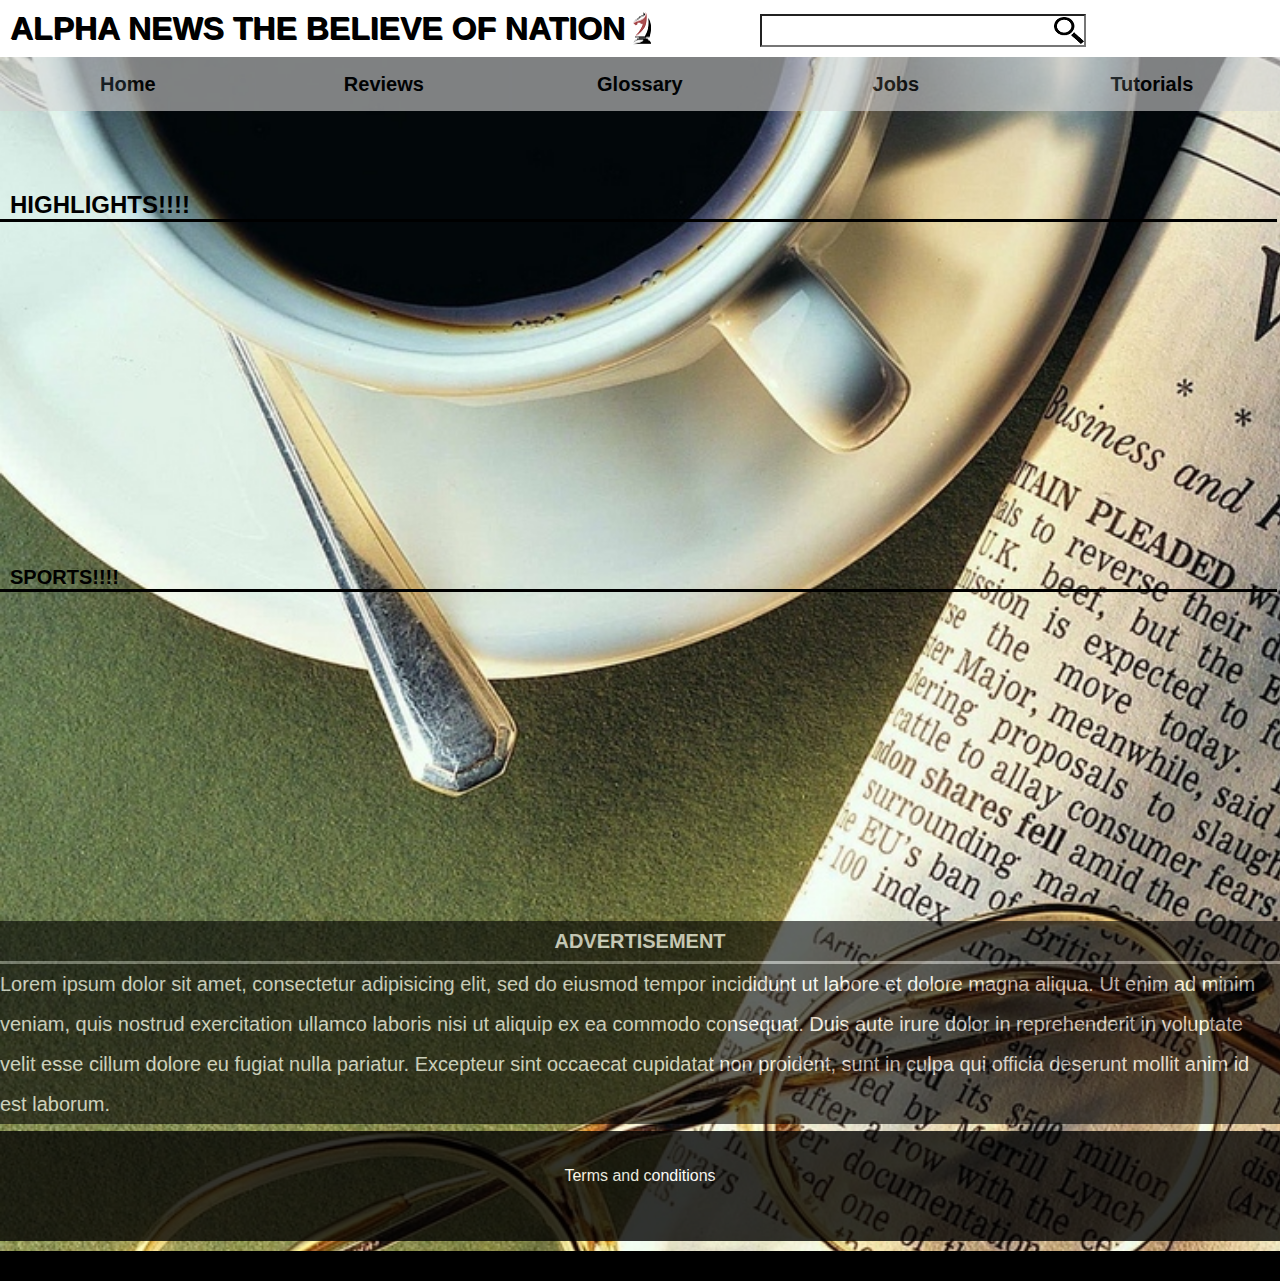
==== index.html @ 5abec129 "all files added" ====
<!DOCTYPE html>
<html>
<link rel="stylesheet" type="text/css" href="style.css">
<head>
	<title>
		NEWS
	</title>
	<h1>
		ALPHA NEWS THE BELIEVE OF NATION
		<img src="horse1.png">
		<div class="search">
			<input type="text" name="">

	</h1>
</head>
<body> 
	<div class="first">
			<ul>
			<li><a href="#">Home</a>
			 	<ul class="menu">
			 		<li><a href="bio.html">Bio </a></li>
			 		<li><a href="team.html">Department </a></li>
			 	</ul>

			</li>
			<li><a href="reviews.html">Reviews</a></li>
			<li><a href="glossary.html">Glossary</a></li>
			<li><a href="jobs.html">Jobs</a></li>
			<li><a href="tutorials.html">Tutorials</a></li>

			</ul>
			
	</div>
	<h2>
			HIGHLIGHTS!!!!
		</h2>
	<div class="sec">
		
		<p>
			<iframe width="494" height="315" src="https://www.youtube.com/embed/oa-udwGUkp8" frameborder="0" allow="accelerometer; autoplay; encrypted-media; gyroscope; picture-in-picture" allowfullscreen></iframe>
		</p>
		<nav>
			<iframe width="494" height="315" src="https://www.youtube.com/embed/fMRSCq1LvaY" frameborder="0" allow="accelerometer; autoplay; encrypted-media; gyroscope; picture-in-picture" allowfullscreen></iframe>
		</nav>
		<section>
			
		<iframe width="494" height="315" src="https://www.youtube.com/embed/AkEDk6zw_Sw" frameborder="0" allow="accelerometer; autoplay; encrypted-media; gyroscope; picture-in-picture" allowfullscreen></iframe>		

		</section>
	</div>

	<h3> 
			SPORTS!!!!
		</h3>

	<div class="third">
		
		<p>
			<iframe width="494" height="315" src="https://www.youtube.com/embed/UkL9l2FWIls" frameborder="0" allow="accelerometer; autoplay; encrypted-media; gyroscope; picture-in-picture" allowfullscreen></iframe>
		</p>
		<nav>
			<iframe width="494" height="315" src="https://www.youtube.com/embed/j0T42bSuOeA" frameborder="0" allow="accelerometer; autoplay; encrypted-media; gyroscope; picture-in-picture" allowfullscreen></iframe>
		</nav>
		<section>
			<iframe width="494" height="315" src="https://www.youtube.com/embed/3Cjxfu1AcQA" frameborder="0" allow="accelerometer; autoplay; encrypted-media; gyroscope; picture-in-picture" allowfullscreen></iframe>
		</section>

	</div>
</body>
<footer>
	<div class="last">
		<h4>
			ADVERTISEMENT
		</h4>
		Lorem ipsum dolor sit amet, consectetur adipisicing elit, sed do eiusmod
		tempor incididunt ut labore et dolore magna aliqua. Ut enim ad minim veniam,
		quis nostrud exercitation ullamco laboris nisi ut aliquip ex ea commodo
		consequat. Duis aute irure dolor in reprehenderit in voluptate velit esse
		cillum dolore eu fugiat nulla pariatur. Excepteur sint occaecat cupidatat non
		proident, sunt in culpa qui officia deserunt mollit anim id est laborum.
	</div>

	<nav class="end">
		Terms and conditions
	</nav>
		<p>
			
		</p>

		
</footer>
<p class="ending">
			
		</p>
</html>
---- style.css ----
*{
	margin: 0;padding: 0;
}
h1{
 	background-color: white;padding: 10px;text-shadow: 1px 1px;display:flex;width:1400px
 	font-size: 25px;
}
.search {
	padding:0 0 0 100px; /*this is the text box in our header */
}
.search input{
	font-size: 25px;background-image: url(logo.png);background-repeat: no-repeat;
background-position: right;/*we have added a image for seacrh icon*/
}
body{
 	background-image: url(home.jpg);width:100%;height: 100%;background-size: cover;
 	font-family:sans-serif;/*a image is added in ab body also with font family*/
 } 

a{
 	display: flex;align-items: center;/* justifying our content in centre and displayig flex our */
 	text-decoration: none; 
 	justify-content: center;
 	height: 50px;background-color:lightgrey;
 	color: black;
 	font-size: 20px;
 	padding: 2px 5px;
 	font-weight: bold;
 	opacity: .6;
 	width: 96%;

}
.first a:hover{
	background-color:grey;/*add hover effect in our navigation bar with grey colour in display*/
}
.first ul{
	list-style: none;/*displaying flex to our unorder list*/
	display: flex;	
}
.first ul li{
	position: relative;width:98%;
	text-align:center; 
	font size:25px;
} 
.first li:hover .menu li{
	display: block; 
}
.menu li{
	display: none;

}

}
.menu ul{   
	display: flex;
	flex-direction: column;
	width:90%;
}
 h2{
	margin: 0px;
	padding: 80px 0px 0px 10px;
	border-bottom:3px solid black;
	width: 99%;
	font-weight: none;
	display: flex;
	margin: 0;
}
.sec p{
	padding: 10px 0 0; 
}
.sec section{
	padding: 5px;
}
.sec{
display: flex;
}
nav{
	padding:5px;
}

 h3{
	padding: 15px 0px 0px 10px;
	border-bottom:3px solid black;
	width:99%;
	font-size: 20px;
	font-weight:bold;

}
.third{   
	display: flex;
}
.third section{
	padding: 5px;
}
p{
	padding: 10px 0px 0px;margin: 0;
}
h4{
	border-bottom: 3px solid grey;text-align: center;
}
.last{
	background-color: black;
	
	padding: 0px 0px 0px 0px;
	color: white;
	font-size: 20px;
	opacity: 0.6;
	width:100%;
	line-height: 40px;
}
.end{
	text-align: center;

	background-color: black;
	margin:7px 20px 0 0px;
	line-height: 50px;
	padding: 20px 0px 0px 0px;
	color: white;
	width:100%;
	height: 90px;
	opacity: 0.8;
}
.ending {
	background-color: black;
	text-align: center;
	width: 100%;
	height:20px;
	margin:0px;

}
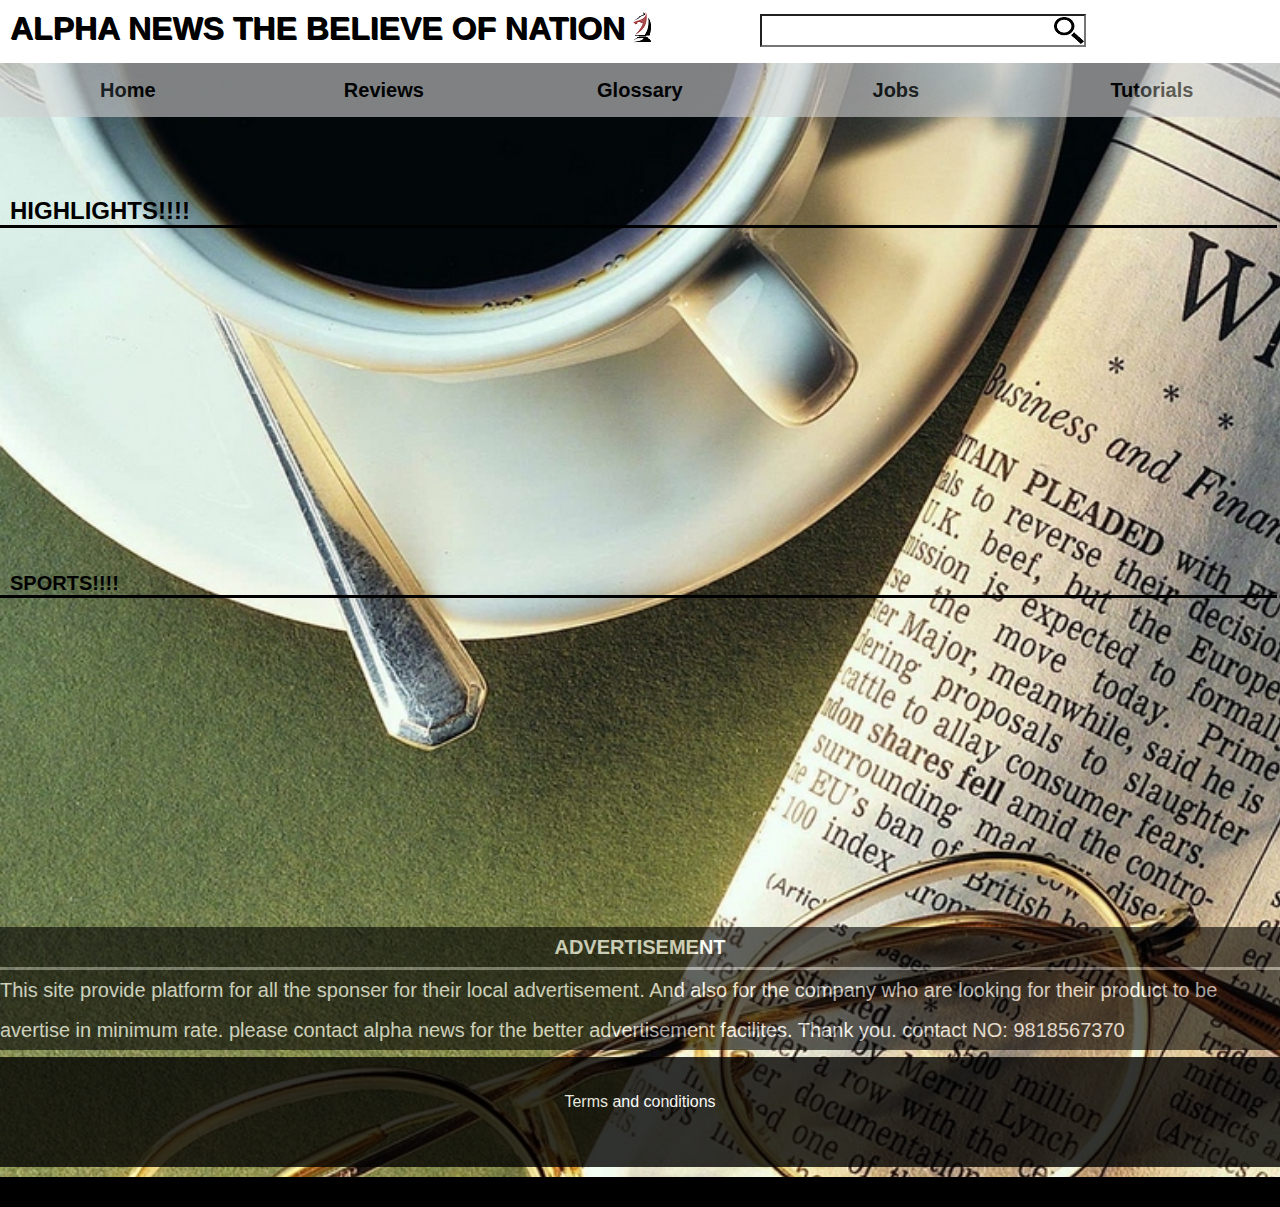
==== commit 1c5d7001: "add files 4" ====
--- a/index.html
+++ b/index.html
@@ -7,9 +7,12 @@
 	</title>
 	<h1>
 		ALPHA NEWS THE BELIEVE OF NATION
-		<img src="horse1.png">
+		<div class="image">
+			<img src="horse1.png">
+		</div>
+		
 		<div class="search">
-			<input type="text" name="">
+			<input type="text" name=""></div>
 
 	</h1>
 </head>
@@ -72,12 +75,10 @@
 		<h4>
 			ADVERTISEMENT
 		</h4>
-		Lorem ipsum dolor sit amet, consectetur adipisicing elit, sed do eiusmod
-		tempor incididunt ut labore et dolore magna aliqua. Ut enim ad minim veniam,
-		quis nostrud exercitation ullamco laboris nisi ut aliquip ex ea commodo
-		consequat. Duis aute irure dolor in reprehenderit in voluptate velit esse
-		cillum dolore eu fugiat nulla pariatur. Excepteur sint occaecat cupidatat non
-		proident, sunt in culpa qui officia deserunt mollit anim id est laborum.
+		This site provide platform for all the sponser for their local advertisement. And also for the company who are looking for their 
+		product to be avertise in minimum rate. please contact alpha news for the better advertisement facilites.
+		Thank you.
+		contact NO: 9818567370 
 	</div>
 
 	<nav class="end">
--- a/style.css
+++ b/style.css
@@ -1,3 +1,7 @@
+body{
+	overflow-x: hidden;
+}
+
 *{
 	margin: 0;padding: 0;
 }
@@ -128,4 +132,11 @@
 	margin:0px;
 
 }
+@media screen and (max-width: 600px){
+	
+	 a{ flex-direction: column; width: 100%; }
+	div{flex-direction: column;}
+	
+	h1 {flex-direction: column; width: 100%;}
+}
 
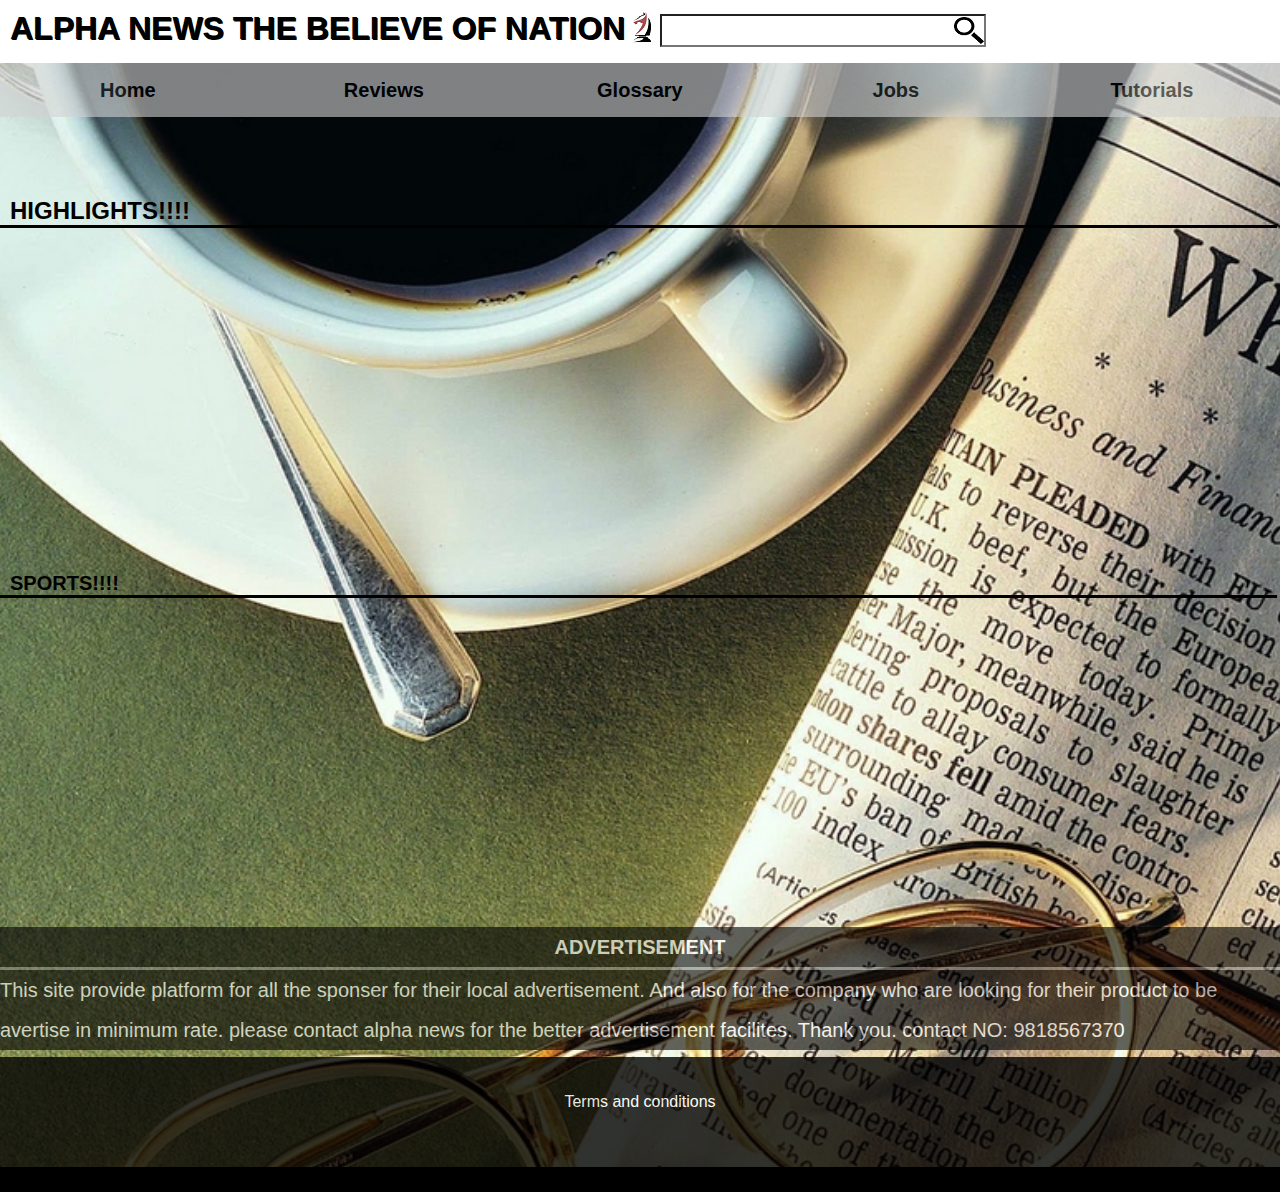
==== commit ef4c96e8: "final add" ====
--- a/index.html
+++ b/index.html
@@ -84,9 +84,7 @@
 	<nav class="end">
 		Terms and conditions
 	</nav>
-		<p>
-			
-		</p>
+		
 
 		
 </footer>
--- a/style.css
+++ b/style.css
@@ -1,13 +1,14 @@
-body{
+body{/*this is to avoid overflow while making it responsive*/
 	overflow-x: hidden;
 }
 
-*{
+*{/*determine whole body and spaces*/
 	margin: 0;padding: 0;
 }
 h1{
  	background-color: white;padding: 10px;text-shadow: 1px 1px;display:flex;width:1400px
- 	font-size: 25px;
+ 	font-size: 25px;/* the header given flex as to disply title and input box and logo to x axis*/
+}
 }
 .search {
 	padding:0 0 0 100px; /*this is the text box in our header */
@@ -41,26 +42,27 @@
 	list-style: none;/*displaying flex to our unorder list*/
 	display: flex;	
 }
-.first ul li{
+.first ul li{/* to make list item position fixed in a position and text alisgn center*/
 	position: relative;width:98%;
 	text-align:center; 
 	font size:25px;
 } 
-.first li:hover .menu li{
+.first li:hover .menu li{/*displaying block to the list and giving it the hover effect to touch the element*/ 
+
 	display: block; 
 }
-.menu li{
+.menu li{/*displaying none so that only on the click the display can be done*/
 	display: none;
 
 }
 
 }
-.menu ul{   
+.menu ul{ /*giving flex to the menu class for row display*/   
 	display: flex;
 	flex-direction: column;
 	width:90%;
 }
- h2{
+ h2{/*contain highlights*/
 	margin: 0px;
 	padding: 80px 0px 0px 10px;
 	border-bottom:3px solid black;
@@ -69,20 +71,20 @@
 	display: flex;
 	margin: 0;
 }
-.sec p{
-	padding: 10px 0 0; 
+.sec p{/*conatin embed video*/
+	padding: 5px 0 0; 
 }
-.sec section{
+.sec section{/*conatin embed video*/
 	padding: 5px;
 }
-.sec{
+.sec{/*displaying flex to embed video*/
 display: flex;
 }
-nav{
+nav{/*conatin embed video*/
 	padding:5px;
 }
 
- h3{
+ h3{/*conatin sports*/
 	padding: 15px 0px 0px 10px;
 	border-bottom:3px solid black;
 	width:99%;
@@ -90,19 +92,19 @@
 	font-weight:bold;
 
 }
-.third{   
+.third{   /*displaying flex to embed video*/
 	display: flex;
 }
-.third section{
+.third section{/*conatin embed video*/
 	padding: 5px;
 }
-p{
-	padding: 10px 0px 0px;margin: 0;
+p{/*conatin embed video*/
+	padding: 5px 0px 0px;margin: 0;
 }
 h4{
 	border-bottom: 3px solid grey;text-align: center;
 }
-.last{
+.last{/*conatin advertisemnt with written element with transparency*/
 	background-color: black;
 	
 	padding: 0px 0px 0px 0px;
@@ -112,7 +114,7 @@
 	width:100%;
 	line-height: 40px;
 }
-.end{
+.end{/*conatin terms and condition with  transparency*/
 	text-align: center;
 
 	background-color: black;
@@ -124,15 +126,15 @@
 	height: 90px;
 	opacity: 0.8;
 }
-.ending {
+.ending {/*TO display the border black line*/
 	background-color: black;
-	text-align: center;
+	
 	width: 100%;
 	height:20px;
 	margin:0px;
 
 }
-@media screen and (max-width: 600px){
+@media screen and (max-width: 600px){/*to make the screen responsive*/
 	
 	 a{ flex-direction: column; width: 100%; }
 	div{flex-direction: column;}
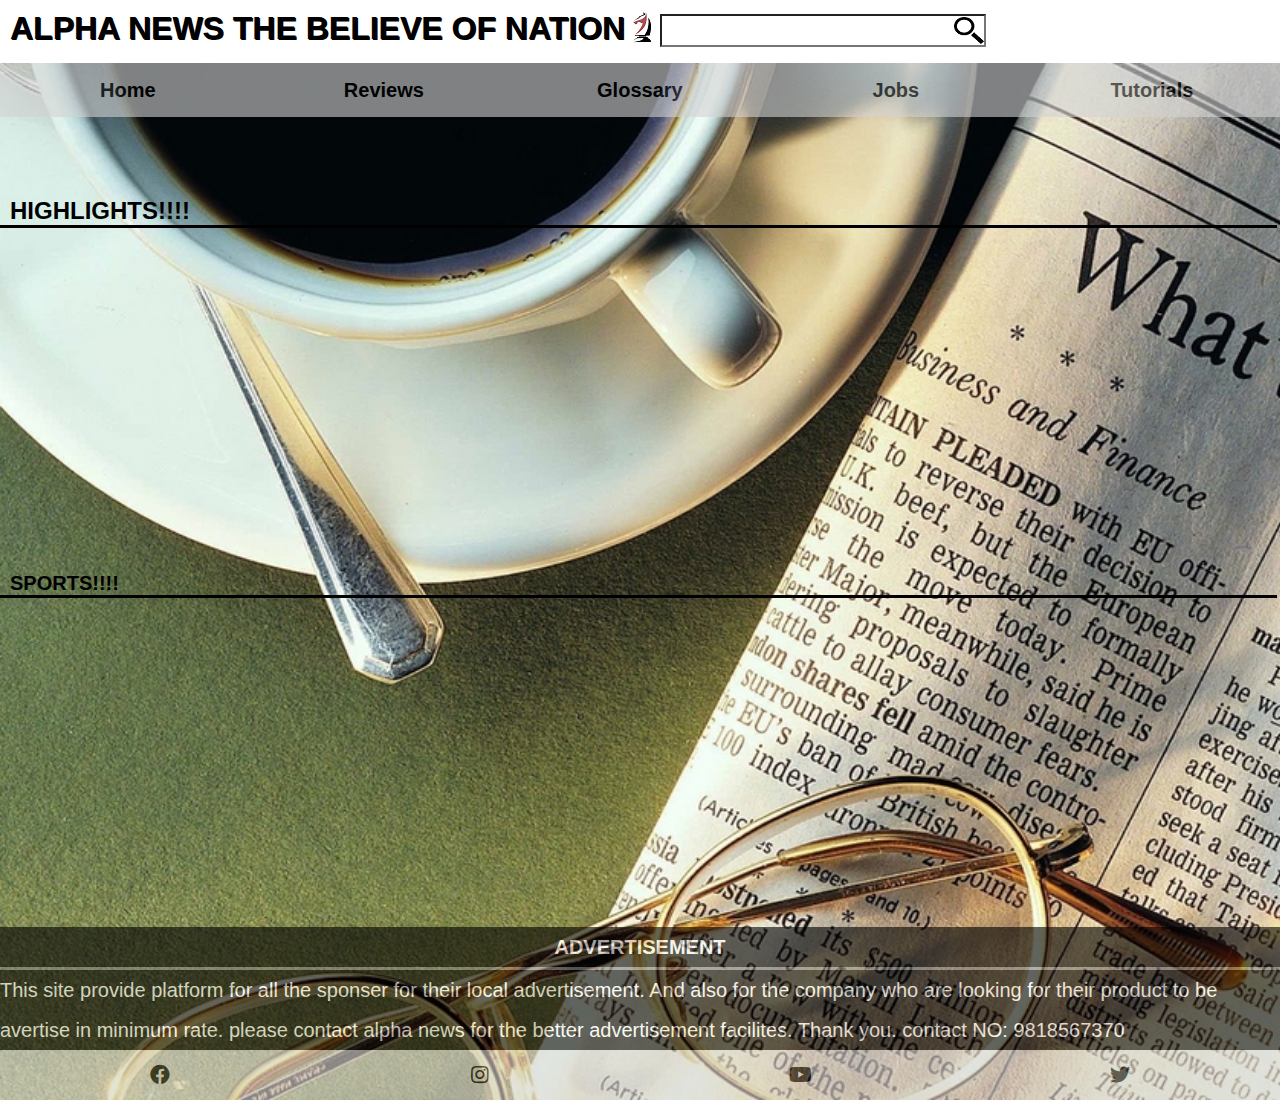
==== commit 2bd14f21: "final assignment" ====
--- a/index.html
+++ b/index.html
@@ -1,6 +1,7 @@
 <!DOCTYPE html>
 <html>
 <link rel="stylesheet" type="text/css" href="style.css">
+<link rel="stylesheet" type="text/css" href="https://use.fontawesome.com/releases/v5.8.2/css/all.css">
 <head>
 	<title>
 		NEWS
@@ -81,14 +82,30 @@
 		contact NO: 9818567370 
 	</div>
 
-	<nav class="end">
-		Terms and conditions
-	</nav>
+	<div class="media">
+		
+		<section>
+			<a class="link" href ="facebook.html">
+			<i class="fab fa-facebook"></i>
+		</a>
+		<a class="link"   href="instagram.html">
+			<i class="fab fa-instagram"></i>
+		</a>
+		<a  class="link"  href="youtube.html">
+			<i class="fab fa-youtube"></i>
+		</a>
+			<a  class="link"  href="twitter.html">
+			<i class="fab fa-twitter"></i>
+		</a>
+
+		</section>
+		
+			
+
+		
+	</div>
 		
 
 		
-</footer>
-<p class="ending">
-			
-		</p>
+
 </html>--- a/style.css
+++ b/style.css
@@ -114,26 +114,8 @@
 	width:100%;
 	line-height: 40px;
 }
-.end{/*conatin terms and condition with  transparency*/
-	text-align: center;
 
-	background-color: black;
-	margin:7px 20px 0 0px;
-	line-height: 50px;
-	padding: 20px 0px 0px 0px;
-	color: white;
-	width:100%;
-	height: 90px;
-	opacity: 0.8;
-}
-.ending {/*TO display the border black line*/
-	background-color: black;
-	
-	width: 100%;
-	height:20px;
-	margin:0px;
 
-}
 @media screen and (max-width: 600px){/*to make the screen responsive*/
 	
 	 a{ flex-direction: column; width: 100%; }
@@ -141,4 +123,11 @@
 	
 	h1 {flex-direction: column; width: 100%;}
 }
+.media section{/*for the social media links*/
+	display: flex;
+}
+.link{
+	height: 50px;padding: 0;
+	
 
+}
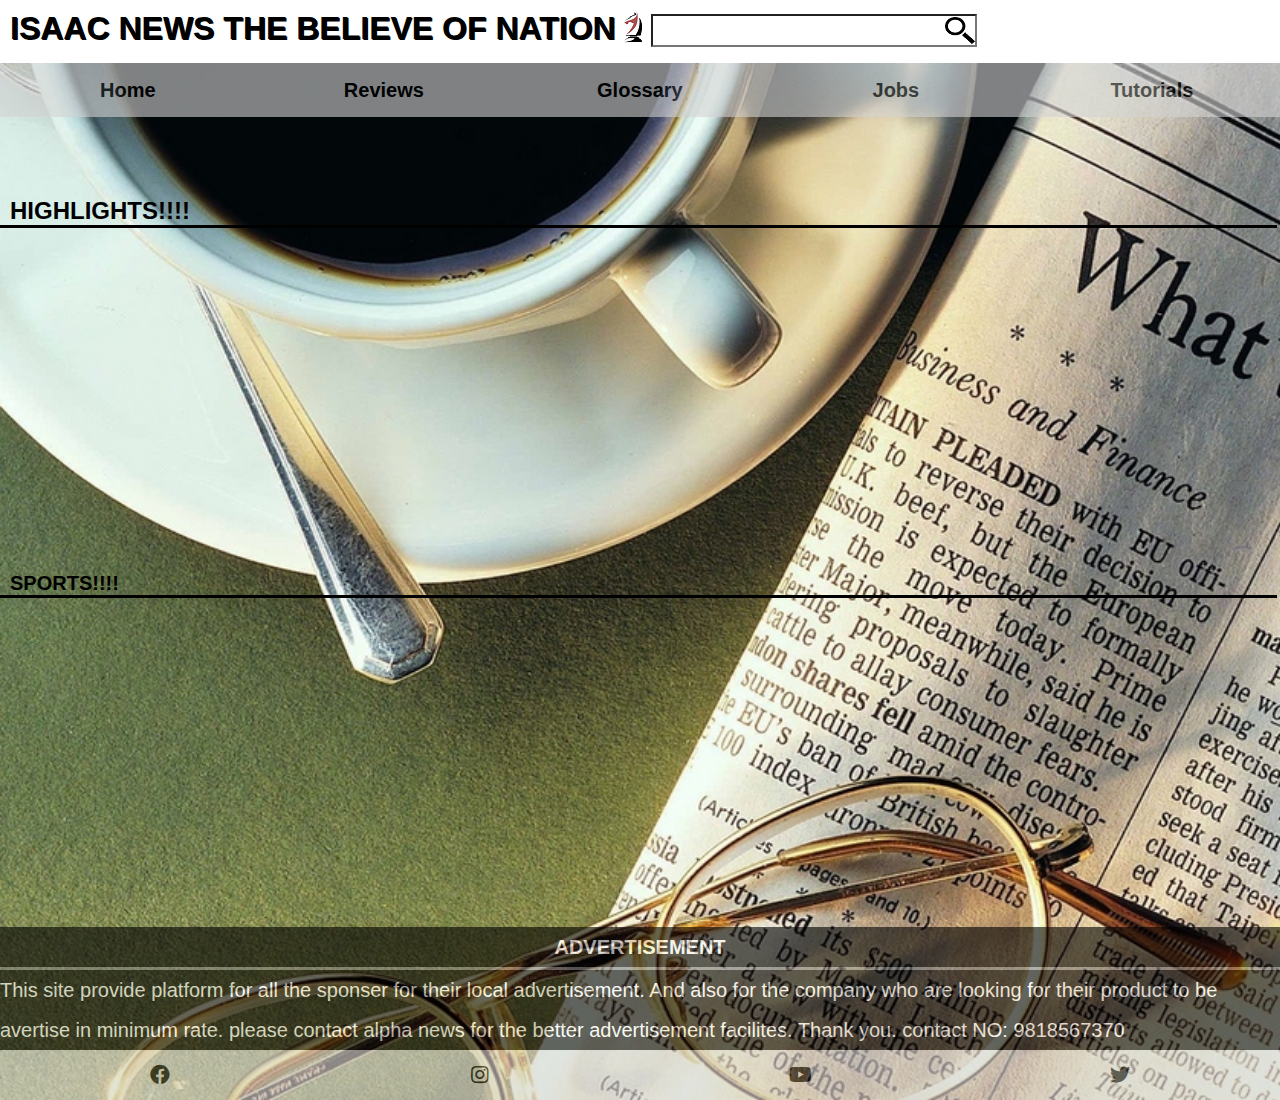
==== commit cf66deb9: "final assignment1" ====
--- a/index.html
+++ b/index.html
@@ -1,24 +1,24 @@
 <!DOCTYPE html>
 <html>
-<link rel="stylesheet" type="text/css" href="style.css">
-<link rel="stylesheet" type="text/css" href="https://use.fontawesome.com/releases/v5.8.2/css/all.css">
+<link rel="stylesheet" type="text/css" href="style.css"><!-- this is the link for the index html with style css-->
+<link rel="stylesheet" type="text/css" href="https://use.fontawesome.com/releases/v5.8.2/css/all.css"><!--this is the link for the social media icon for this page linked with font awesome.com-->
 <head>
 	<title>
 		NEWS
 	</title>
 	<h1>
-		ALPHA NEWS THE BELIEVE OF NATION
+		ISAAC NEWS THE BELIEVE OF NATION<!--header of the page-->
 		<div class="image">
-			<img src="horse1.png">
+			<img src="horse1.png"><!-- the image of the logo given in a class--> 
 		</div>
 		
-		<div class="search">
+		<div class="search"><!--the input text box for search display-->
 			<input type="text" name=""></div>
 
 	</h1>
 </head>
 <body> 
-	<div class="first">
+	<div class="first"><!-- this div represent the unorder list for the navigation bar--> 
 			<ul>
 			<li><a href="#">Home</a>
 			 	<ul class="menu">
@@ -35,10 +35,10 @@
 			</ul>
 			
 	</div>
-	<h2>
+	<h2><!--header for news highlights-->
 			HIGHLIGHTS!!!!
 		</h2>
-	<div class="sec">
+	<div class="sec"><!--this div sec represent the embeed videos of youtube -->
 		
 		<p>
 			<iframe width="494" height="315" src="https://www.youtube.com/embed/oa-udwGUkp8" frameborder="0" allow="accelerometer; autoplay; encrypted-media; gyroscope; picture-in-picture" allowfullscreen></iframe>
@@ -53,11 +53,11 @@
 		</section>
 	</div>
 
-	<h3> 
+	<h3> <!-- this is another heading represents sports-->
 			SPORTS!!!!
 		</h3>
 
-	<div class="third">
+	<div class="third"><!-- this class third represent the embeed video of youtube-->
 		
 		<p>
 			<iframe width="494" height="315" src="https://www.youtube.com/embed/UkL9l2FWIls" frameborder="0" allow="accelerometer; autoplay; encrypted-media; gyroscope; picture-in-picture" allowfullscreen></iframe>
@@ -72,7 +72,7 @@
 	</div>
 </body>
 <footer>
-	<div class="last">
+	<div class="last"><!--thiis class of div represent the information for advertisement-->
 		<h4>
 			ADVERTISEMENT
 		</h4>
@@ -82,7 +82,7 @@
 		contact NO: 9818567370 
 	</div>
 
-	<div class="media">
+	<div class="media"><!-- the class media have a link for the social medias icons-->  
 		
 		<section>
 			<a class="link" href ="facebook.html">
@@ -105,7 +105,7 @@
 		
 	</div>
 		
-
+</footer>
 		
 
 </html>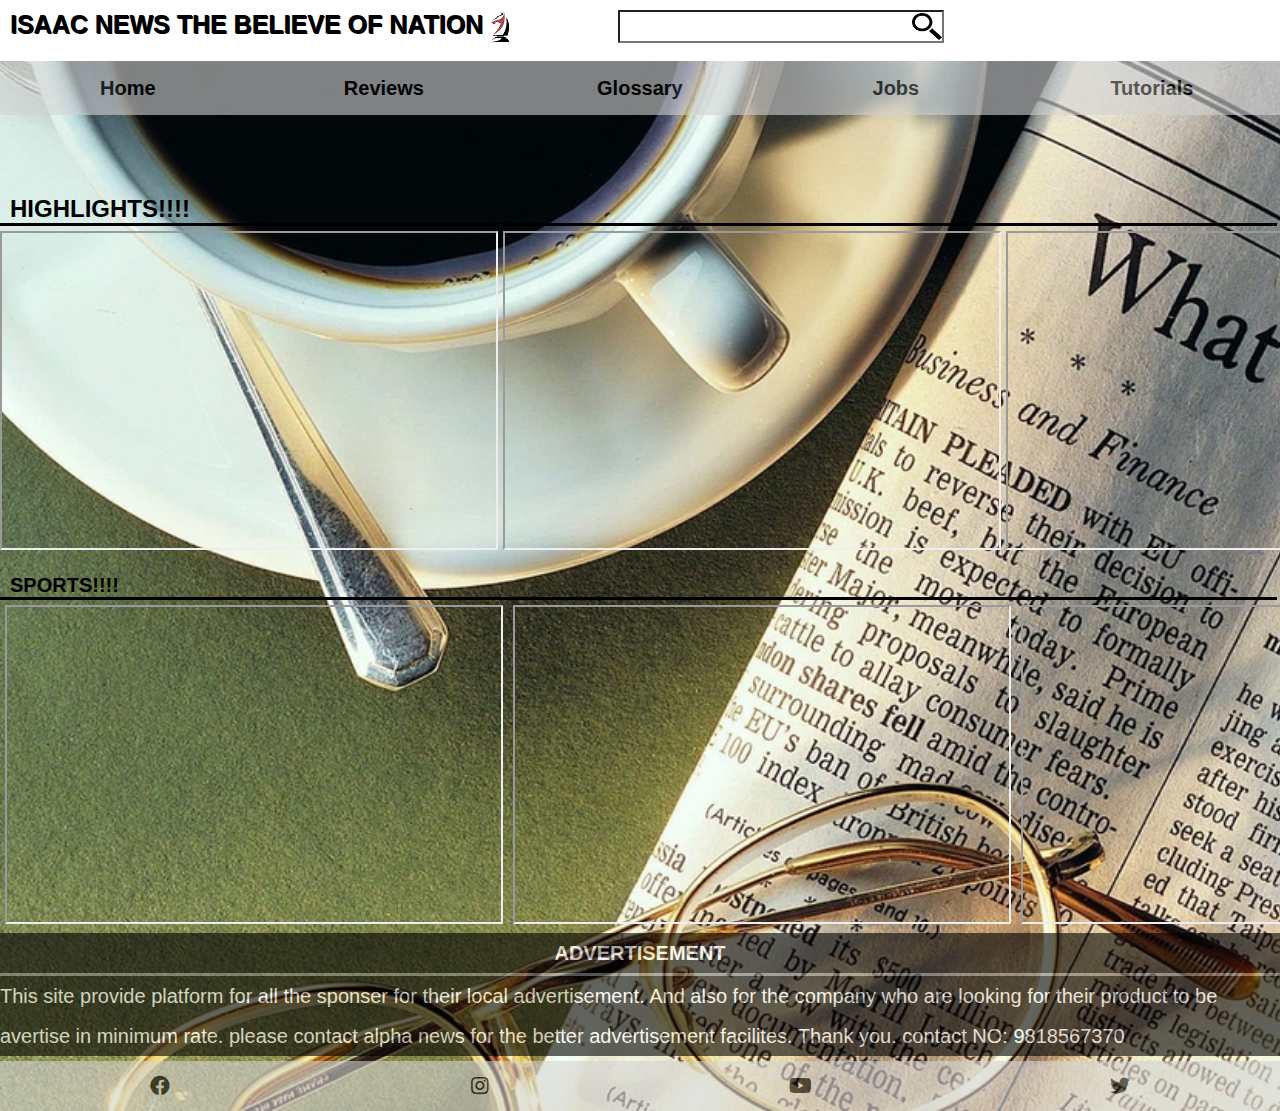
==== commit 3bf95b77: "final after validation" ====
--- a/index.html
+++ b/index.html
@@ -1,23 +1,28 @@
 <!DOCTYPE html>
-<html>
+<html lang="en" >
+
+<head>
 <link rel="stylesheet" type="text/css" href="style.css"><!-- this is the link for the index html with style css-->
 <link rel="stylesheet" type="text/css" href="https://use.fontawesome.com/releases/v5.8.2/css/all.css"><!--this is the link for the social media icon for this page linked with font awesome.com-->
-<head>
+
 	<title>
 		NEWS
 	</title>
+	<meta charset="utf-8">
+	</head>
+	
+
+<body>
 	<h1>
 		ISAAC NEWS THE BELIEVE OF NATION<!--header of the page-->
-		<div class="image">
-			<img src="horse1.png"><!-- the image of the logo given in a class--> 
-		</div>
+		<b class= "image">
+			<img src= "horse1.png" alt="hello"><!-- the image of the logo given in a class--> 
+		</b>
 		
-		<div class="search"><!--the input text box for search display-->
-			<input type="text" name=""></div>
+		<b class= "search"><!--the input text box for search display-->
+			<input type= "text" name="search"></b>
 
 	</h1>
-</head>
-<body> 
 	<div class="first"><!-- this div represent the unorder list for the navigation bar--> 
 			<ul>
 			<li><a href="#">Home</a>
@@ -41,16 +46,18 @@
 	<div class="sec"><!--this div sec represent the embeed videos of youtube -->
 		
 		<p>
-			<iframe width="494" height="315" src="https://www.youtube.com/embed/oa-udwGUkp8" frameborder="0" allow="accelerometer; autoplay; encrypted-media; gyroscope; picture-in-picture" allowfullscreen></iframe>
+			<iframe  width="494" height="315" src="https://www.youtube.com/embed/oa-udwGUkp8" allow="accelerometer; autoplay; encrypted-media; gyroscope; picture-in-picture" allowfullscreen></iframe>
 		</p>
 		<nav>
-			<iframe width="494" height="315" src="https://www.youtube.com/embed/fMRSCq1LvaY" frameborder="0" allow="accelerometer; autoplay; encrypted-media; gyroscope; picture-in-picture" allowfullscreen></iframe>
+			<iframe width="494" height="315" src="https://www.youtube.com/embed/fMRSCq1LvaY"  allow="accelerometer; autoplay; encrypted-media; gyroscope; picture-in-picture" allowfullscreen></iframe>
 		</nav>
-		<section>
+		<p>
+			<iframe  width="494" height= "315" src="https://www.youtube.com/embed/AkEDk6zw_Sw" allow="accelerometer; autoplay; encrypted-media; gyroscope; picture-in-picture" allowfullscreen></iframe>		
+
+		</p>
 			
-		<iframe width="494" height="315" src="https://www.youtube.com/embed/AkEDk6zw_Sw" frameborder="0" allow="accelerometer; autoplay; encrypted-media; gyroscope; picture-in-picture" allowfullscreen></iframe>		
-
-		</section>
+		
+		
 	</div>
 
 	<h3> <!-- this is another heading represents sports-->
@@ -60,18 +67,19 @@
 	<div class="third"><!-- this class third represent the embeed video of youtube-->
 		
 		<p>
-			<iframe width="494" height="315" src="https://www.youtube.com/embed/UkL9l2FWIls" frameborder="0" allow="accelerometer; autoplay; encrypted-media; gyroscope; picture-in-picture" allowfullscreen></iframe>
+			<iframe width="494" height="315" src="https://www.youtube.com/embed/UkL9l2FWIls" allow="accelerometer; autoplay; encrypted-media; gyroscope; picture-in-picture" allowfullscreen></iframe>
 		</p>
 		<nav>
-			<iframe width="494" height="315" src="https://www.youtube.com/embed/j0T42bSuOeA" frameborder="0" allow="accelerometer; autoplay; encrypted-media; gyroscope; picture-in-picture" allowfullscreen></iframe>
+			<iframe width="494" height="315" src="https://www.youtube.com/embed/j0T42bSuOeA" allow="accelerometer; autoplay; encrypted-media; gyroscope; picture-in-picture" allowfullscreen></iframe>
 		</nav>
-		<section>
-			<iframe width="494" height="315" src="https://www.youtube.com/embed/3Cjxfu1AcQA" frameborder="0" allow="accelerometer; autoplay; encrypted-media; gyroscope; picture-in-picture" allowfullscreen></iframe>
-		</section>
+		<p>
+			
+		
+			<iframe width="494" height="315" src="https://www.youtube.com/embed/3Cjxfu1AcQA" allow="accelerometer; autoplay; encrypted-media; gyroscope; picture-in-picture" allowfullscreen></iframe>
+		</p>
 
 	</div>
-</body>
-<footer>
+
 	<div class="last"><!--thiis class of div represent the information for advertisement-->
 		<h4>
 			ADVERTISEMENT
@@ -84,7 +92,8 @@
 
 	<div class="media"><!-- the class media have a link for the social medias icons-->  
 		
-		<section>
+		<p>
+
 			<a class="link" href ="facebook.html">
 			<i class="fab fa-facebook"></i>
 		</a>
@@ -97,15 +106,18 @@
 			<a  class="link"  href="twitter.html">
 			<i class="fab fa-twitter"></i>
 		</a>
-
-		</section>
+		</p>
+		
 		
 			
 
 		
 	</div>
-		
-</footer>
+</body>
+
+
+
+
 		
 
 </html>--- a/style.css
+++ b/style.css
@@ -6,10 +6,10 @@
 	margin: 0;padding: 0;
 }
 h1{
- 	background-color: white;padding: 10px;text-shadow: 1px 1px;display:flex;width:1400px
+ 	background-color: white;padding: 10px;text-shadow: 1px 1px;display:flex;width:1500px;
  	font-size: 25px;/* the header given flex as to disply title and input box and logo to x axis*/
 }
-}
+
 .search {
 	padding:0 0 0 100px; /*this is the text box in our header */
 }
@@ -45,7 +45,7 @@
 .first ul li{/* to make list item position fixed in a position and text alisgn center*/
 	position: relative;width:98%;
 	text-align:center; 
-	font size:25px;
+	
 } 
 .first li:hover .menu li{/*displaying block to the list and giving it the hover effect to touch the element*/ 
 
@@ -56,7 +56,7 @@
 
 }
 
-}
+
 .menu ul{ /*giving flex to the menu class for row display*/   
 	display: flex;
 	flex-direction: column;
@@ -67,7 +67,7 @@
 	padding: 80px 0px 0px 10px;
 	border-bottom:3px solid black;
 	width: 99%;
-	font-weight: none;
+	
 	display: flex;
 	margin: 0;
 }
@@ -95,7 +95,7 @@
 .third{   /*displaying flex to embed video*/
 	display: flex;
 }
-.third section{/*conatin embed video*/
+.third p{/*conatin embed video*/
 	padding: 5px;
 }
 p{/*conatin embed video*/
@@ -123,7 +123,7 @@
 	
 	h1 {flex-direction: column; width: 100%;}
 }
-.media section{/*for the social media links*/
+.media p{/*for the social media links*/
 	display: flex;
 }
 .link{
